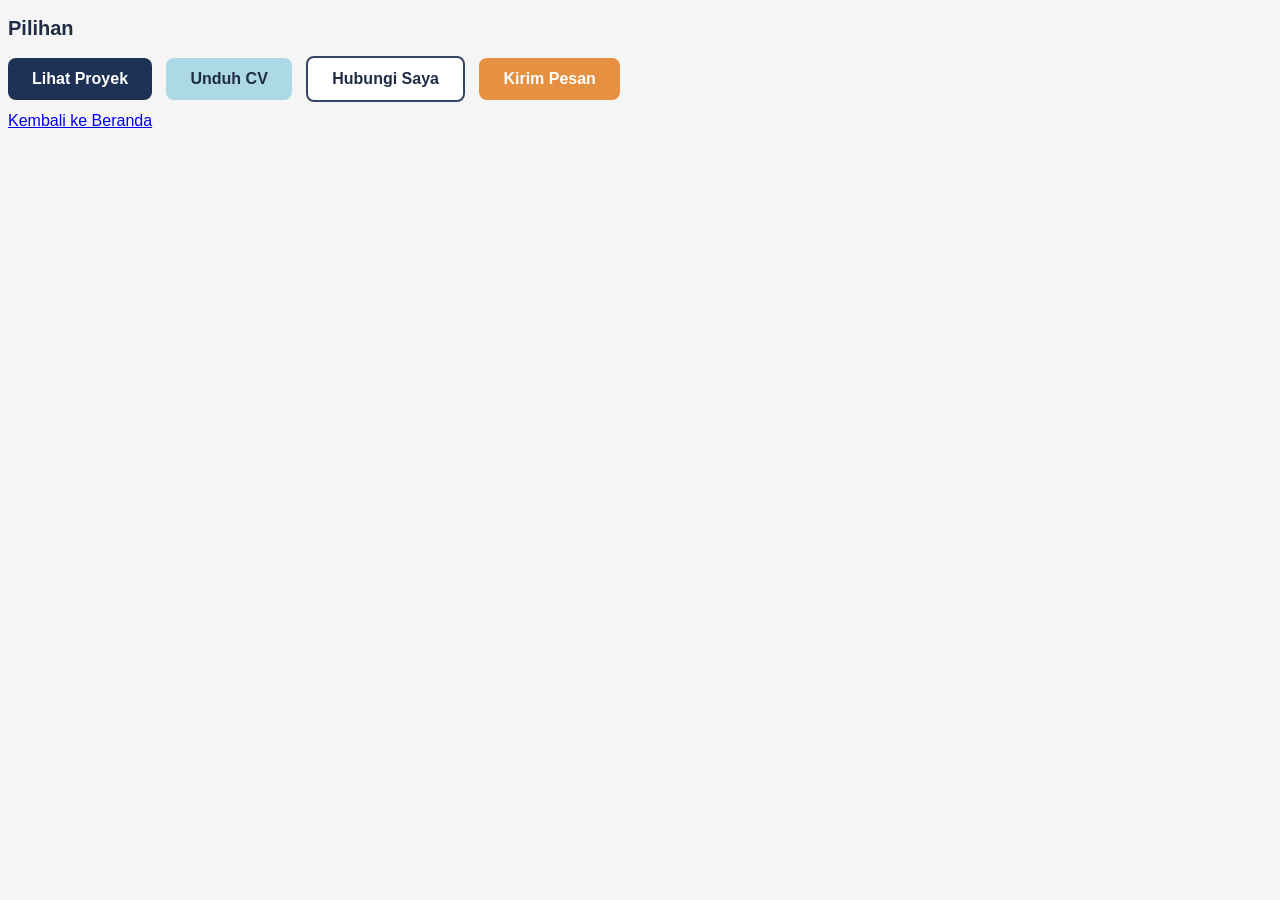
==== components/button-set.html @ 3c6d3b7c "second commit" ====
<!DOCTYPE html>
<html>
<head>
    <title>Kumpulan Tombol</title>

    <style>

        /* 1. Selector Tag: body */
        body {
            background-color: whitesmoke;
            font-family: Arial, sans-serif;
        }

        /* 2. Selector Tag: h2 */
        h2 {
            color: #202c45;
            font-size: 20px;
        }

        /* 3. Selector Class: .btn */
        .btn {
            display: inline-block;
            padding: 12px 24px;
            border-radius: 8px;
            font-weight: bold;
            text-decoration: none;
        }

        /* 4. Selector Descendant */
        .button-group .btn {
            margin-right: 10px;
            margin-bottom: 10px;
        }

        /* 5. Selector Class: Warna tombol */
        .btn-primary {
            background-color: rgb(30, 50, 85);
            color: white;
        }

        .btn-secondary {
            background-color: lightblue;
        }

        .btn-outline {
            background-color: white;
            border: 2px solid #344563;
        }

        .btn-send {
            background-color: rgba(230, 145, 65, 1);
            color: white;
        }

        /* 6. Selector Grouping */
        .btn-secondary, .btn-outline {
            color: #202c45;
        }

        /* 7. Pseudo-class Hover */
        .btn-primary:hover {
            background-color: #526b91;
        }

        .btn-secondary:hover {
            background-color: rgb(120, 160, 190);
        }

        .btn-outline:hover {
            background-color: lightgray;
        }

        .btn-send:hover {
            background-color: rgba(180, 100, 35, 1);
        }

    </style>
</head>

<body>

    <main>

        <h2>Pilihan</h2>

        <div class="button-group">

                <a href="../components/button-set.html" class="btn btn-primary">
        Lihat Proyek
    </a>

    <a href="../components/button-set.html" class="btn btn-secondary">
        Unduh CV
    </a>

    <a href="../components/button-set.html" class="btn btn-outline">
        Hubungi Saya
    </a>

    <a href="../components/button-set.html" class="btn btn-send">
        Kirim Pesan
    </a>
     
        </div>

    </main>

    <footer>
        <a href="index.html">Kembali ke Beranda</a>
    </footer>

</body>
</html>
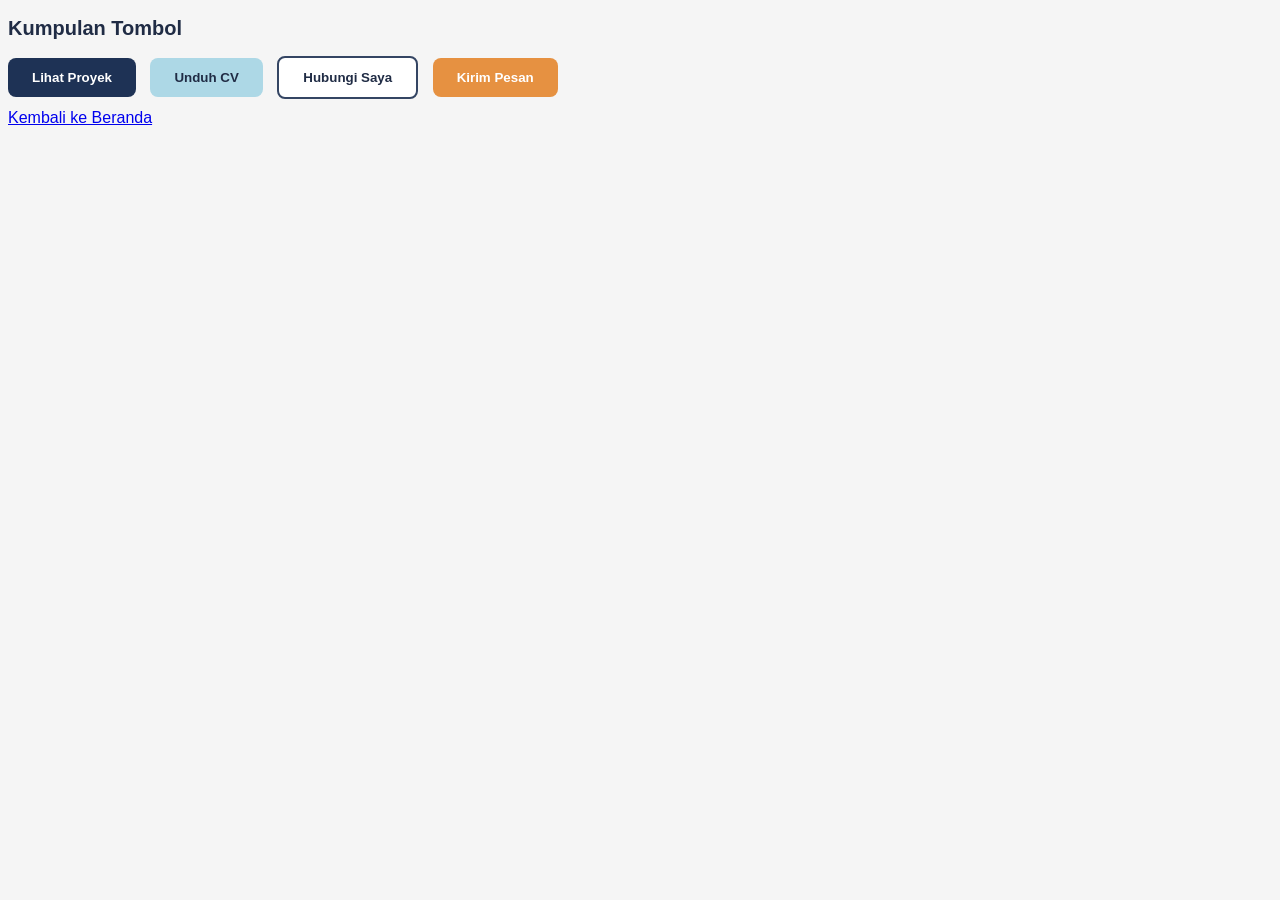
==== commit 72600bf4: "third commit" ====
--- a/components/button-set.html
+++ b/components/button-set.html
@@ -5,35 +5,31 @@
     <title>Kumpulan Tombol</title>
 
     <style>
-
-        /* 1. Selector Tag: body */
         body {
             background-color: whitesmoke;
             font-family: Arial, sans-serif;
         }
 
-        /* 2. Selector Tag: h2 */
         h2 {
             color: #202c45;
             font-size: 20px;
         }
 
-        /* 3. Selector Class: .btn */
         .btn {
             display: inline-block;
             padding: 12px 24px;
             border-radius: 8px;
             font-weight: bold;
             text-decoration: none;
+            border: none;
+            cursor: pointer;
         }
 
-        /* 4. Selector Descendant */
         .button-group .btn {
             margin-right: 10px;
             margin-bottom: 10px;
         }
 
-        /* 5. Selector Class: Warna tombol */
         .btn-primary {
             background-color: rgb(30, 50, 85);
             color: white;
@@ -53,12 +49,10 @@
             color: white;
         }
 
-        /* 6. Selector Grouping */
         .btn-secondary, .btn-outline {
             color: #202c45;
         }
 
-        /* 7. Pseudo-class Hover */
         .btn-primary:hover {
             background-color: #526b91;
         }
@@ -74,7 +68,6 @@
         .btn-send:hover {
             background-color: rgba(180, 100, 35, 1);
         }
-
     </style>
 </head>
 
@@ -82,32 +75,19 @@
 
     <main>
 
-        <h2>Pilihan</h2>
+        <h2>Kumpulan Tombol</h2>
 
         <div class="button-group">
-
-                <a href="../components/button-set.html" class="btn btn-primary">
-        Lihat Proyek
-    </a>
-
-    <a href="../components/button-set.html" class="btn btn-secondary">
-        Unduh CV
-    </a>
-
-    <a href="../components/button-set.html" class="btn btn-outline">
-        Hubungi Saya
-    </a>
-
-    <a href="../components/button-set.html" class="btn btn-send">
-        Kirim Pesan
-    </a>
-     
+            <button class="btn btn-primary">Lihat Proyek</button>
+            <button class="btn btn-secondary">Unduh CV</button>
+            <button class="btn btn-outline">Hubungi Saya</button>
+            <button class="btn btn-send">Kirim Pesan</button>
         </div>
 
     </main>
 
     <footer>
-        <a href="index.html">Kembali ke Beranda</a>
+        <a href="../pages/profile.html">Kembali ke Beranda</a>
     </footer>
 
 </body>
